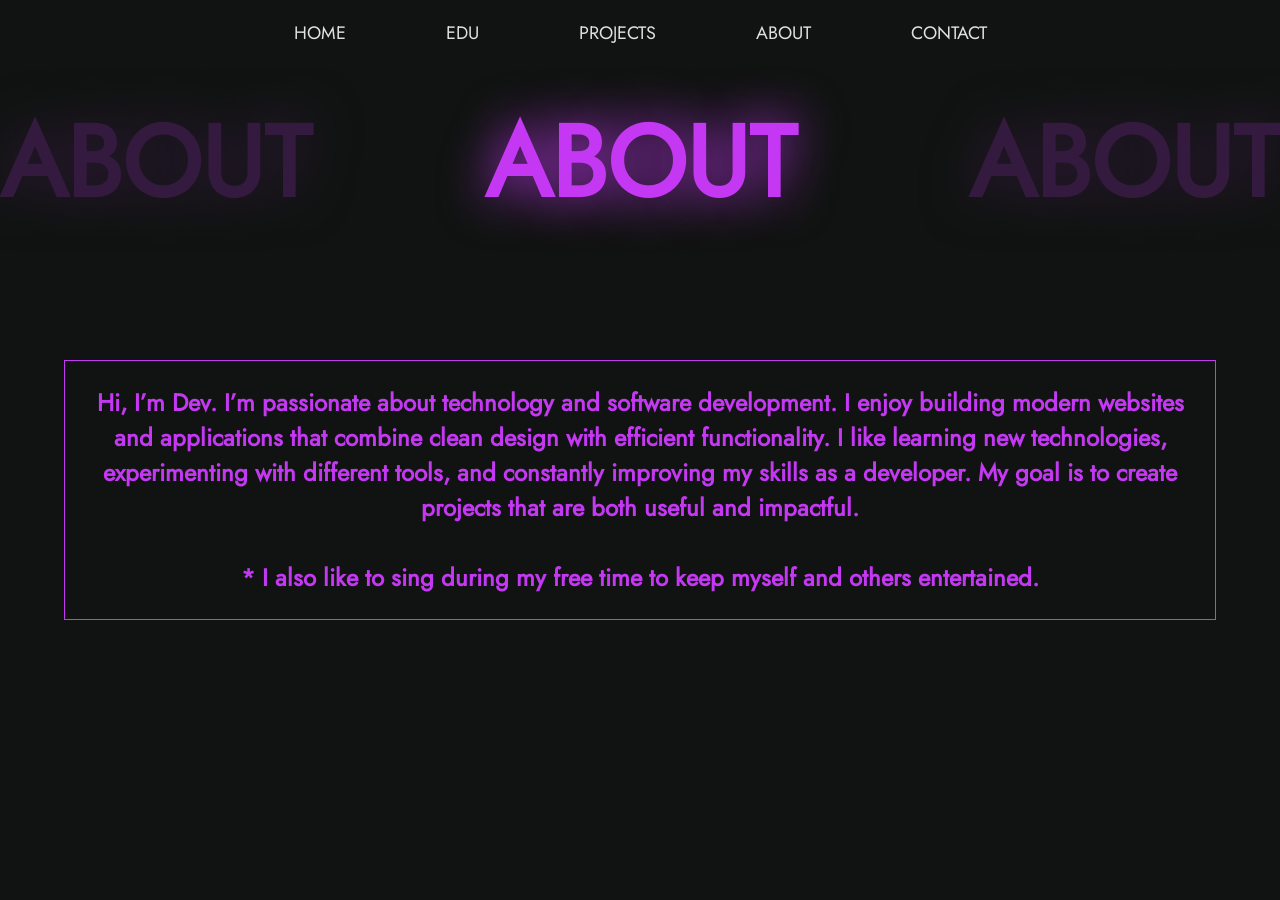
==== docs/about.html @ 288bfacd "Add files via upload" ====
<!DOCTYPE html>
<html lang="en">
<head>
    <meta charset="UTF-8">
    <link rel="stylesheet" href="style.css">
    <meta name="viewport" content="width=device-width, initial-scale=1.0">
    <title>Dev Narayan U</title>
</head>
<body class="about-page">
    <nav class="nav">
        <ul class="links">
            <li>
                <a class ="linkinabout" href="index.html">HOME</a>

            </li>
            <li>
                <a class="linkinabout" href="edu.html">EDU</a>
            </li>
            <li>
                <a href="projects.html" class="linkinabout">PROJECTS</a>
            </li>
            <li>
                <a href="about.html" class="linkinabout">ABOUT</a>
            </li>
            <li>
                <a href="contact.html" class="linkinabout">CONTACT</a>

            </li>

        </ul>
    </nav>
    <div class="about">
        <div class="U">
            <h1 class="h1u" style="display:flex;justify-content: center;color: #E0E0E0;">
                <sub>_</sub><sup>-</sup>!|!<sup>-</sup><sub>_</sub>
            </h1>
        </div>
    <div class="wrappercenter">
        <div class="aboutcenter">
            <h1 class="h1about">ABOUT</h1>
        </div>
    </div>
    <div class="wrapperleft">
        <div class="aboutleft">
            <h1 class="h1about">ABOUT </h1>
        </div>
    </div>
    <div class="wrapperright">
        <div class="aboutright">
            <h1 class="h1about">ABOUT </h1>
        </div>
    </div>

    <div class="me">
        <h2 class="pme">
           Hi, I’m Dev. I’m passionate about technology and software development. I enjoy building modern websites and applications that combine clean design with efficient functionality.

I like learning new technologies, experimenting with different tools, and constantly improving my skills as a developer. My goal is to create projects that are both useful and impactful.
<br><br>* I also like to sing during my free time to keep myself and others entertained.</h2>
    </div>
    </div>


</body>
</html>
---- docs/style.css ----
*{
     font-family: 'jostnav'; 
    margin:0;
    padding: 0;
    box-sizing: border-box;
}

.home-page{
    overflow-y: scroll;
    overflow-x: hidden;
    background-color: rgb(16,19,17);
}
@font-face {
    font-family: 'jostnav';
    src: url(Jost/Jost-VariableFont_wght.ttf);
    font-weight: normal;
    font-style: normal;

}
@font-face {
    font-family: 'jostnavi';
    src: url(Jost/Jost-Italic-VariableFont_wght.ttf);
    font-weight: normal;
    font-style: normal;

}
.nav{
    background-color: rgb(16,19,17);
    overflow-x: hidden;
    top:0%;
    left:0%;
    width: 100vw;
    display: flex;
    align-items: center;
    justify-content: center;
    padding: clamp(10px,2vw,20px) 0;    flex-direction: row;
    flex-wrap: wrap;
    gap:clamp(20px,6vw,10vw);
    position:fixed;
    z-index: 10000;
}

.links{
    display: flex;
    list-style: none;
    
}

li{
    margin:0 clamp(10px,4vw,50px);

}

.linkin:hover,.linkinedu:hover,.linkinabout:hover,.linkincontact:hover,.linkinprojects:hover{
    font-size:clamp(14px,2vw,20px);
    
    text-shadow: 0 0 20px rgba(150, 255, 230, 0.7);
    color:rgba(150, 255, 230, 1);
    font-weight: bolder;
}

.linkin,.linkinabout,.linkinedu,.linkincontact,.linkinprojects{
    font-size: clamp(12px,1.5vw,18px);
    transition: font-weight 0.3s ease-in,
        color 0.3s ease-in-out,
        font-size 0.3s ease-in-out,
        text-shadow 0.3s ease-in-out;
    text-decoration: none;
    font-family: 'jostnav';
    color:#E0E0E0;
    font-weight: lighter;
}

.home-page .home{
    /* overflow: hidden; */
    width: 100vw;
    height: 100vh;
    position: relative;
    
}
/* home */

.DEV,.NARAYAN {
    height:100vh;
    width: 100vw;
    overflow: hidden;
    display: flex;
    position: absolute;
    align-items:center;
    justify-content: center;
    flex-wrap: wrap;
    opacity: 1;
    

}
.DEV{z-index: 1;opacity: 1; }
.NARAYAN{z-index:5;}



.h1narayan{
    
    width:auto;
    transform: translate(0,30%);
    font-size: clamp(28px,7vw,120px);
    letter-spacing: clamp(10px,6vw,8vw);
    text-indent:clamp(10px,6vw,8vw);
    font-family: 'jostnav';
    color:rgba(150, 255, 230, 1);
    justify-content: center;
    text-align: center;
    text-shadow: 0 0 15px rgba(150, 255, 230, 0.8);
}
.h1dev{
    font-size:clamp(80px,20vw,300px);
    
    color:rgba(150, 255, 230, 0.15);
    justify-content: center;
    text-align: center;
    text-shadow: 0 0 0.5px rgba(150, 255, 230, 0.2);

}


.hquote{
    box-shadow:0 0 10px rgba(150, 255, 230, 1);
    border: solid 0.2px rgba(150, 255, 230, 1) ;
    border-radius: 40px;
    z-index: 6;
    position:absolute;
    bottom:5vh;
    left: 50%;
    transform: translate(-50%);
    justify-content: center;
    align-items: center;
}
.quote{
    font-size: clamp(14px,2vw,32px);
    font-family: 'jostnavi';
    color: rgba(150, 255, 230, 1);
    font-weight: 200;
    font-style: italic;
    letter-spacing: clamp(2px,0.2em,6px);
    text-transform:lowercase;
    text-align: center;
}
.h1dev,.h1narayan,.quote{
    pointer-events: none;
    transition:
    font-size 0.6s ease-in-out,
    color 0.6s ease-in-out,
    text-shadow 0.6s ease-in-out,
    letter-spacing 0.6s ease-in-out,
    text-indent 0.6s ease-in-out;
}
.home:hover .DEV{z-index: 5;}
.home:hover .NARAYAN{z-index: 2;}
.home:hover .h1dev{
    width:auto;
    font-size: clamp(28px,7vw,120px);
    letter-spacing: clamp(10px,6vw,8vw);
    text-indent:clamp(10px,6vw,8vw);
    font-family: 'jostnav';
    color:rgba(150, 255, 230, 1);
    justify-content: center;
    text-align: center;
    text-shadow: 0 0 15px rgba(150, 255, 230, 0.8);
}

.home:hover .h1narayan{
    font-size:clamp(50px,14vw,280px);
    color:rgba(150, 255, 230, 0.15);
    justify-content: center;
    text-align: center;
    text-shadow: 0 0 0.5px rgba(150, 255, 230, 0.2);

}
.home:has(.hquote:hover) .quote{
    color:rgba(150, 255, 230, 1);
}
.home:has(.hquote:hover) .h1dev,.home:has(.hquote:hover) .h1narayan{
    width:auto;
    font-size: clamp(28px,6vw,120px);
    letter-spacing: clamp(10px,6vw,8vw);
    
    text-indent:clamp(10px,6vw,8vw);
    color:rgba(150, 255, 230, 1);
    justify-content: center;
    text-align: center;
    text-shadow: 0 0 15px;
}

/* home2 */
.home2{
    display: grid;

    grid-template-columns: 1fr 1fr;
    grid-template-rows: 1fr 1fr;
    width:100vw;
    gap:10px;
    overflow: hidden;
    height:100vh ;
    padding:40px;
}
.box1,.box2,.box3,.box4{
    display: flex;
    text-align: center;
    justify-content: center;
    align-items: center;
    color:rgba(150, 255, 230, 1);
    transition: background-color 0.4s ease-in,
    color 0.8s ease-in,
    text-shadow 0.8s ease-in,
    font-weight 0.8s ease-in;
    font-weight: 100;
    background-color: rgb(16,19,17);
    column-gap: 10px;
    border-radius: 20px;
    position: relative;
    border:solid 1px rgba(150, 255, 230, 1);
}

.box1:hover,.box2:hover,.box3:hover,.box4:hover{
    display: flex;
    text-shadow: 0 0 15px rgba(150, 255, 230, 1);
    background-color:rgba(124,255,217,0.15);
    font-weight: 200;
    color:rgba(150, 255, 230, 1);

    column-gap: 10px;
    border-radius: 20px;
    position: relative;
    border:solid 1px rgba(150, 255, 230, 1)
}

/* edu */

.linkinedu:hover{
    text-shadow: 0 0 20px rgba(255, 176, 0, 0.7);
    color:rgb(255, 176, 0);
}


.edu-page {
    overflow-y: scroll;
    overflow-x: hidden;
    background-color: rgb(16,19,17);

}

.educationtop,.educationback{
    transition: filter 0.5s ease-in-out ;
    width:100vw;
    height: 90vh;
    top:10vh;
    display: flex;
    justify-content: center;
    position:absolute;
    text-shadow: 0 0 20px rgb(255, 176, 0,0.8);;
}
.educationback{
    top:9vh;
  
}
#h1edub{
    font-size:clamp(20px,5vw,60px);
    color:rgb(255, 176, 0);
    opacity:0.3;
    letter-spacing: 0.1rem;
}
#h1edu{
    font-size: clamp(30px,10vw,100px);
    color:rgb(255, 176, 0);

}
.wrapper1,.wrapper2,.wrapper3{
    z-index: 10;
    transition: filter 0.5s ease-in-out;
    top:clamp(250px,30vh,400px);
    width: clamp(300px,80vw,1200px);
    left:50%;
    transform: translateX(-50%);
    display: flex;
    border:1px solid rgb(255, 176, 0);
    border-collapse: separate;
    box-shadow: 0 0 10px rgb(255, 176, 0);
    position: absolute;
    overflow: hidden;
}
.mapsofschools{
    display: contents;
    text-decoration: none;
}
.edu:has(.wrapper1:hover) .wrapper2,
.edu:has(.wrapper1:hover) .wrapper3,
.edu:has(.wrapper1:hover) .educationback,
.edu:has(.wrapper1:hover) .educationtop{filter:blur(10px)}

.edu:has(.wrapper2:hover) .wrapper1,
.edu:has(.wrapper2:hover) .wrapper3,
.edu:has(.wrapper2:hover) .educationback,
.edu:has(.wrapper2:hover) .educationtop{filter:blur(10px)}

.edu:has(.wrapper3:hover) .wrapper1,
.edu:has(.wrapper3:hover) .wrapper2,
.edu:has(.wrapper3:hover) .educationback,
.edu:has(.wrapper3:hover) .educationtop{filter:blur(10px)}

.wrapper2{top:clamp(400px,50vh,600px);}
.wrapper3{top:clamp(550px,70vh,800px);}
.first{
    width:clamp(100px,25vw,280px);
    height:clamp(60px,12vh,120px);
    display: flex;
    padding: 0 10px;
    text-align: center;
    font-size: clamp(0.5rem,1.5vw,1.2rem);
    color: black;
    justify-content: center;
    align-items: center;
    background-color: rgb(255, 176, 0);
    flex-shrink: 1;
    flex-grow: 1;
    line-height: 1.1;
    box-shadow: 0 0 20px rgb(255, 176, 0);;
}
.second{
    flex-grow: 1;
    line-height: 1.3;
    padding:0 20px;
    font-size: clamp(0.5rem,1.5vw,1.2rem);
    text-shadow: 0 0 4px;
    color:rgb(255, 176, 0);
    display: flex;
    justify-content: center;
    align-items: center;
    text-align: center;
}
/* about  */
.about-page{
    overflow-y: scroll;
    overflow-x: hidden;
    background-color: rgb(16,19,17);
}


.linkinabout:hover{
    font-size:clamp(14px,2vw,20px);
    
    text-shadow: 0 0 20px rgba(196, 56, 243, 0.7);
    color:rgb(196, 56, 243);
    font-weight: bolder;
}


@media screen and (max-width:350px){
    .wrappercenter,.wrapperleft,.wrapperright{
    display: flex;
}
.wrappercenter{
    justify-content: center;

}
.wrapperright{
    justify-content: right;
    opacity: 0;
}
.wrapperleft{
    justify-content: left;
    opacity: 0;
}
.aboutcenter,.aboutleft,.aboutright{
    height: 90vh;
    top:10vh;
    display: flex;
    justify-content: center;
    position:absolute;
    text-shadow: 0 0 20px rgb(196, 56, 243);

}

}
    
@media screen and (min-width:350px){
    .wrappercenter,.wrapperleft,.wrapperright{
    display: flex;
}
.wrappercenter{
    justify-content: center;

}
.wrapperright{
    justify-content: right;
    opacity: 0.2;
}
.wrapperleft{
    justify-content: left;
    opacity: 0.2;
}
.aboutcenter,.aboutleft,.aboutright{
    height: 90vh;
    top:10vh;
    display: flex;
    justify-content: center;
    position:absolute;
    text-shadow: 0 0 50px rgb(196, 56, 243);

}

}
    

.h1about{
    font-size: clamp(30px,10vw,100px);
    color:rgb(196, 56, 243);
    filter: blur(0%);
    transition: text-shadow 0.5s ease-in,
    filter 0.5s ease-in;

}
.me{
    transition: box-shadow 0.5s ease-in-out,
    text-shadow 0.5s ease-in-out;
    z-index: 10;
    padding:1.5em;
    top:clamp(250px,40vh,400px);
    width: clamp(310px,90vw,1200px);
    left:50%;
    transform: translateX(-50%);
    color: rgb(196, 56, 243);
    border:1px solid rgb(196, 56, 243);
    border-collapse: separate;
    position: absolute;
    overflow: hidden;
    text-align: center;
}
.me:hover{

    
    text-shadow: 0 0 5px rgba(196, 56, 243,0.7) ;
    box-shadow: 0 0 20px rgb(196, 56, 243);

}

.about:has(.me:hover) .h1about{
    filter: blur(10px);
    text-shadow: none;

}
/* contact */

.contact-page{
    overflow-y: scroll;
    overflow-x: hidden;
    background-color: rgb(16,19,17);
}


.linkincontact:hover{
    text-shadow: 0 0 20px rgba(255,46,46, 0.7);
    color:rgb(255,46,46);
}



.h1contact{
    font-size: clamp(30px,10vw,100px);
    /* text-shadow: 0 0 20px rgba(255,46,46, 0.8); */
    color:rgb(255,46,46);
    filter: blur(0%);
    transition: text-shadow 0.5s ease-in,
    filter 0.5s ease-in;
    z-index: 5;
}
.h1contact2{
    /* opacity:0.3; */
    letter-spacing: 0.3rem;
    z-index: 4;
    font-size:clamp(20px,5vw,60px);
    /* text-shadow: 0 0 20px rgba(255,46,46, 0.4); */
    color:brown;
    filter: blur(4px);
    transition: text-shadow 0.5s ease-in,
    filter 0.5s ease-in;

}

.contactdiv{
    transition: box-shadow 0.5s ease-in-out,
    text-shadow 0.5s ease-in-out;
    z-index: 10;
    padding:1.5em;
    top:clamp(250px,40vh,400px);
    width: clamp(310px,90vw,1200px);
    left:50%;
    transform: translateX(-50%);
    color:rgb(255,46,46);
    border:1px solid rgb(255,46,46);
    border-collapse: separate;
    position: absolute;
    overflow: hidden;
    text-align: center;
}
.contactcenterb,.contactcenterf{
    transition: filter 0.5s ease-in-out ;
    width:100vw;
    height: 90vh;
    top:10vh;
    display: flex;
    justify-content: center;
    position:absolute;
    text-shadow: 0 0 20px rgba(255,46,46,0.8);;
}
.contactcenterb{
    top:9vh;
  
}
.wrappercontact{
    position: absolute;
    width:100vw;
    height: 100vh;
    perspective: 10px;
    display: flex;
    justify-content: center;
}
img{
    height:25px;
    position: relative;
    right: 3px;
}
.contalogo{
    text-decoration: none;
    color:rgb(255,46,46);

}


.logo:hover{

    padding: 10px;
    box-shadow: 0 0 20px rgb(255,46,46);
    text-shadow: 0 0 20px rgba(255,46,46, 0.7);
    color:rgb(255,46,46);
    border-radius: 20px;
}
.pool{
    position:absolute;
    height:60vh;
    top:-5%;
    width:clamp(300px,60vw,900px);
    background:radial-gradient(
        ellipse at center,
        rgba(255,46,46,0.4) 0%,
        rgba(255,46,46,0.1) 50%,
        transparent 70%);
    transform: rotateX(80deg);
    z-index: 1;
}

/* projects */

.linkinprojects:hover{
    text-shadow: 0 0 20px rgba(255, 102, 0, 0.7);
    color: rgb(255, 102, 0)}

.project{
    flex-direction: column;
    display: flex;
    justify-content: center;
}

.h1projects{
        font-size: clamp(30px,10vw,100px);
    color: rgb(255, 102, 0);
    filter: blur(0%);
    transition: text-shadow 0.5s ease-in,
    filter 0.5s ease-in;


}
.projectcenter{
    text-shadow: 0 0 50px rgb(255, 102, 0);
    height: 30vh;
    top:10vh;
    display: flex;
    justify-content: center;
    position:relative;
    display: flex;
    justify-content: center;
}
.items{
    display: grid;
    grid-template-columns: 1fr 1fr;
    grid-template-rows: 1fr 1fr;
    width:100vw;
    gap:10px;
    overflow: hidden;
    height:100vh ;
    position: relative;
    padding:40px;
}
.box11,.box22{
    transition: text-shadow 0.5s ease-in-out,
                font-weight 0.5s ease-in-out,
                box-shadow 0.5s ease-in-out,
                ;
      display: flex;
      flex-direction: column;
    text-align: center;
    justify-content: center;
    align-items: center;
    color: rgb(255, 102, 0);
    transition: background-color 0.4s ease-in,
    color 0.8s ease-in,
    text-shadow 0.8s ease-in,
    font-weight 0.8s ease-in;
    font-weight: 100;
    background-color: rgb(16,19,17);
    column-gap: 10px;
    border-radius: 20px;
    position: relative;
    border:solid 1px rgb(255, 102, 0);
}

.box11:hover,.box22:hover{
    display: flex;
    text-shadow: 0 0 15px rgba( 255, 102,0, 1);
    font-weight: 200;
    color: rgb(255, 102, 0);
    box-shadow: 0 0 20px ;
    column-gap: 10px;
    border-radius: 20px;
    position: relative;
}
.prolink{
        color: rgb(255, 102, 0);

    text-decoration: none;
}
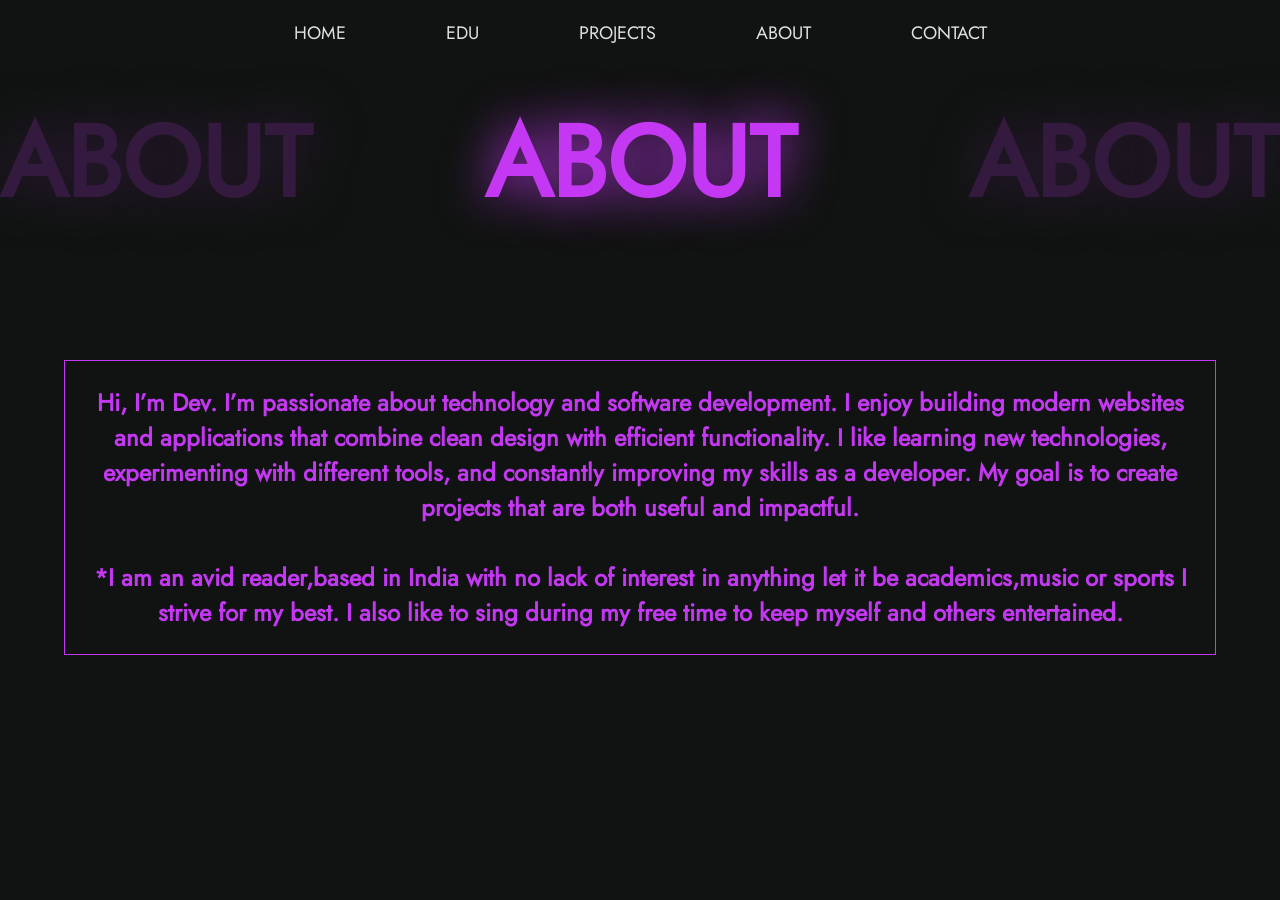
==== commit 148cfff3: "Revise about.html content and layout Updated the content and structure of the about page." ====
--- a/docs/about.html
+++ b/docs/about.html
@@ -56,10 +56,10 @@
            Hi, I’m Dev. I’m passionate about technology and software development. I enjoy building modern websites and applications that combine clean design with efficient functionality.
 
 I like learning new technologies, experimenting with different tools, and constantly improving my skills as a developer. My goal is to create projects that are both useful and impactful.
-<br><br>* I also like to sing during my free time to keep myself and others entertained.</h2>
+<br><br>*I am an avid reader,based in India with no lack of interest in anything let it be academics,music or sports I strive for my best. I also like to sing during my free time to keep myself and others entertained.</h2>
     </div>
     </div>
 
 
 </body>
-</html>+</html>
--- a/docs/style.css
+++ b/docs/style.css
@@ -202,6 +202,13 @@
     height:100vh ;
     padding:40px;
 }
+
+@media screen and (max-width:550px) {
+    .home2{
+        grid-template-columns: 1fr;
+    }
+}
+
 .box1,.box2,.box3,.box4{
     display: flex;
     text-align: center;
@@ -636,4 +643,4 @@
         color: rgb(255, 102, 0);
 
     text-decoration: none;
-}+}
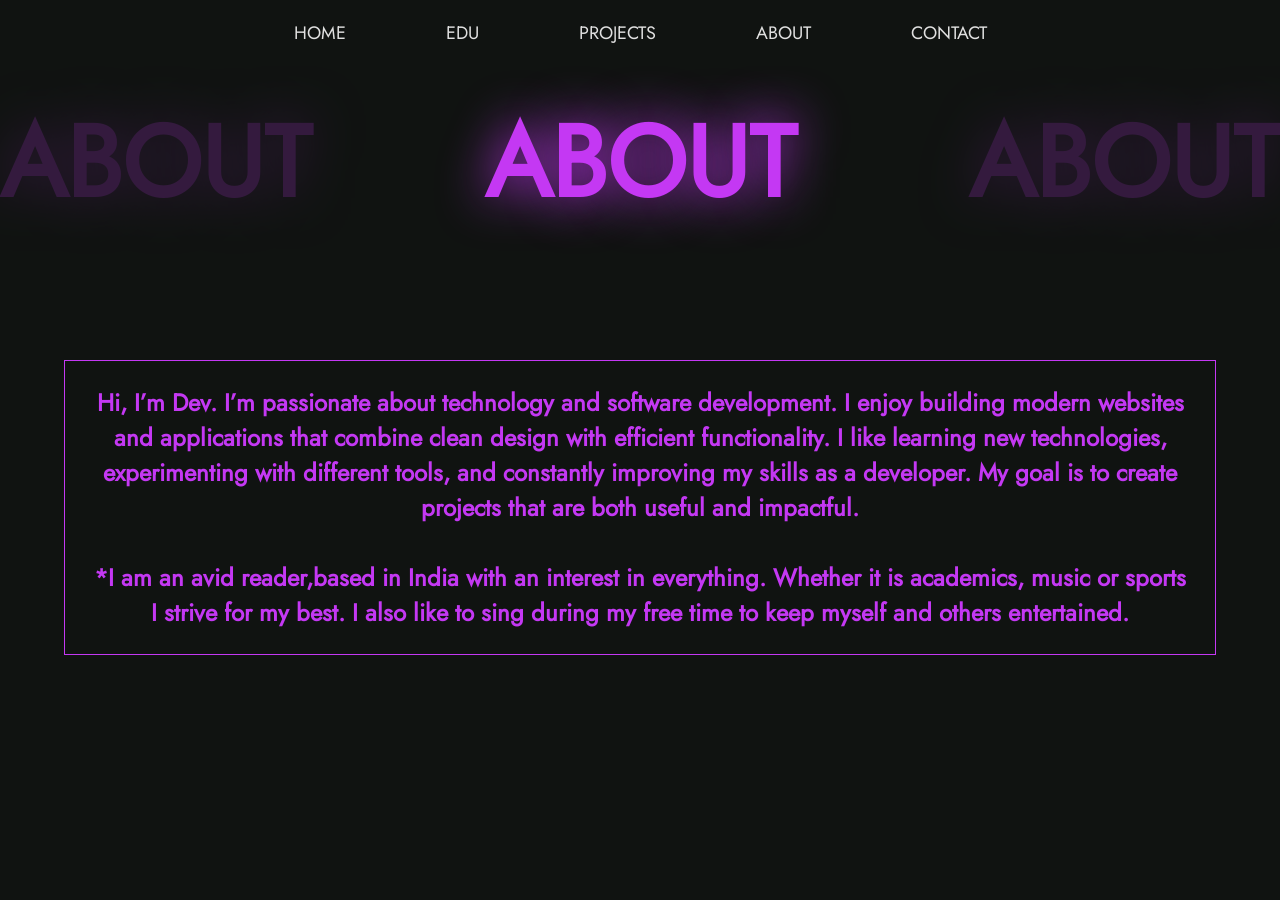
==== commit 11bca223: "Update about.html" ====
--- a/docs/about.html
+++ b/docs/about.html
@@ -56,7 +56,7 @@
            Hi, I’m Dev. I’m passionate about technology and software development. I enjoy building modern websites and applications that combine clean design with efficient functionality.
 
 I like learning new technologies, experimenting with different tools, and constantly improving my skills as a developer. My goal is to create projects that are both useful and impactful.
-<br><br>*I am an avid reader,based in India with no lack of interest in anything let it be academics,music or sports I strive for my best. I also like to sing during my free time to keep myself and others entertained.</h2>
+<br><br>*I am an avid reader,based in India with an interest in everything. Whether it is  academics, music or sports I strive for my best. I also like to sing during my free time to keep myself and others entertained.</h2>
     </div>
     </div>
 
